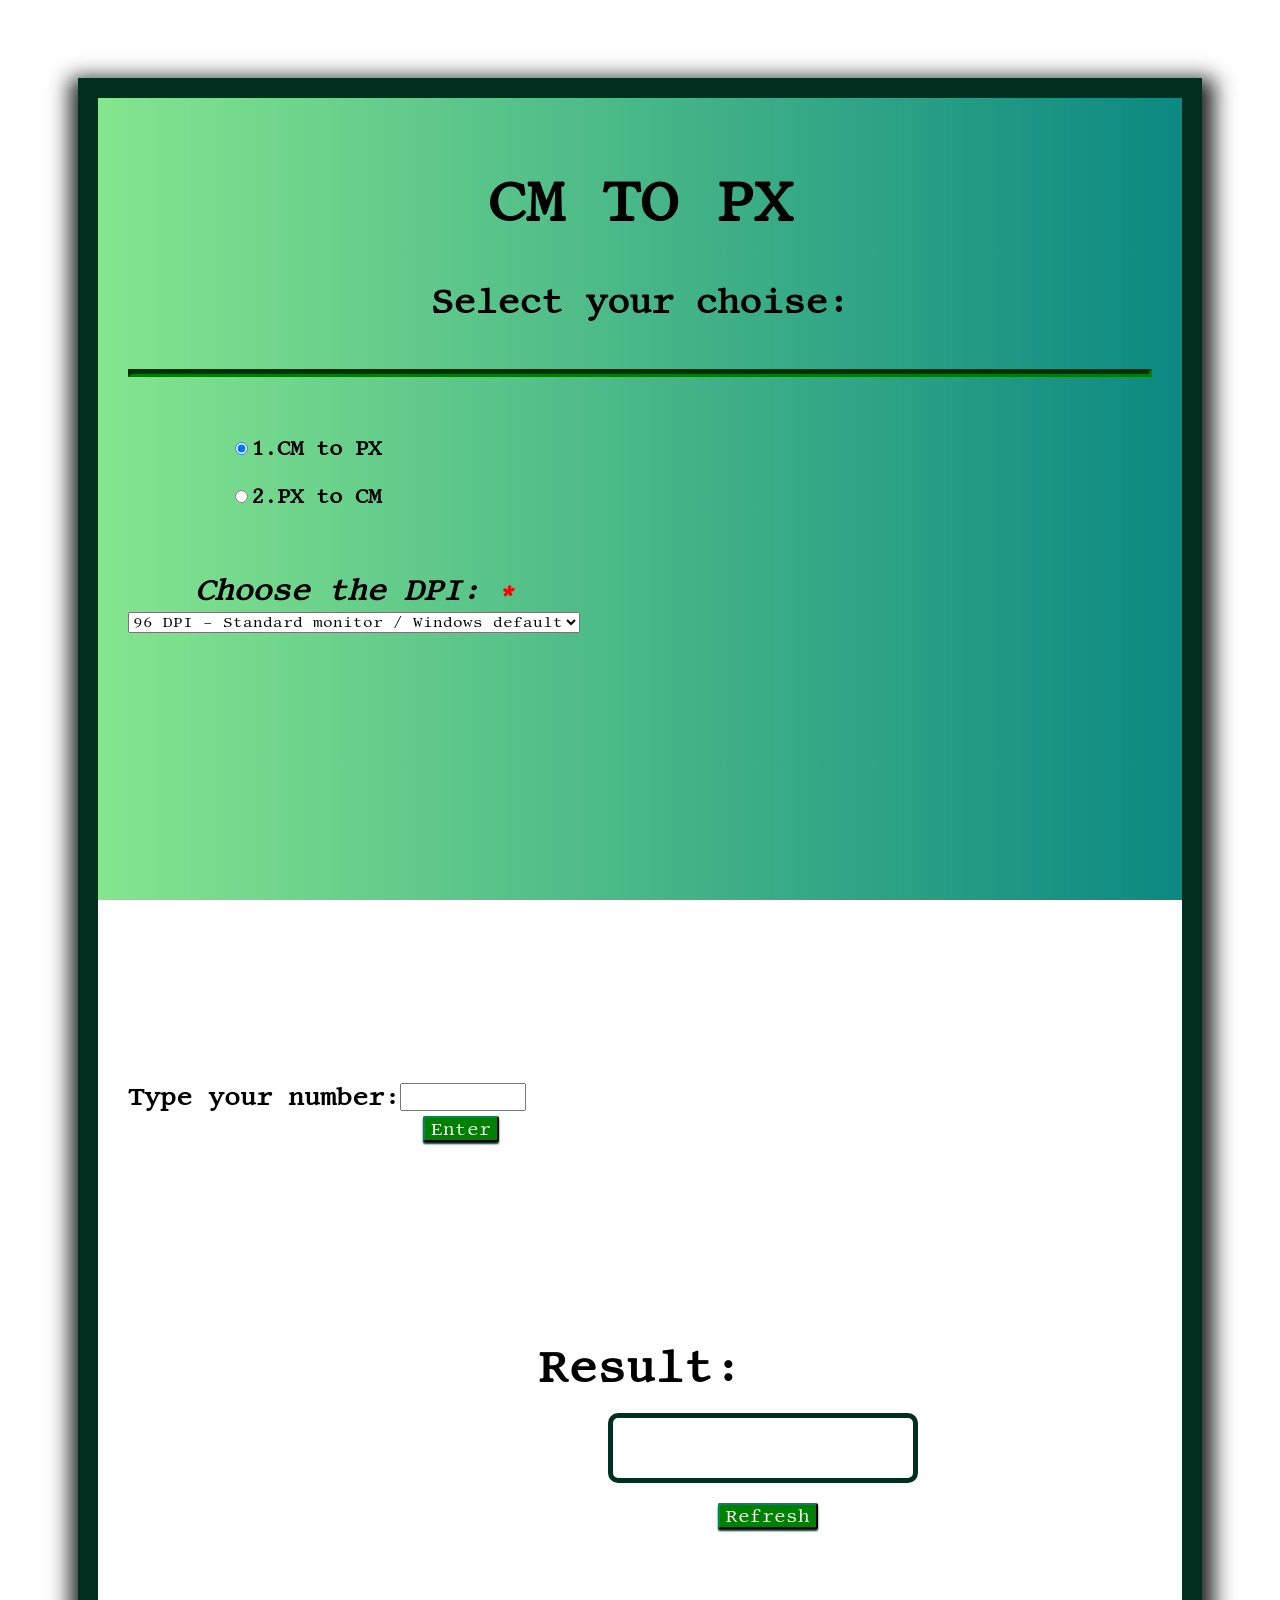
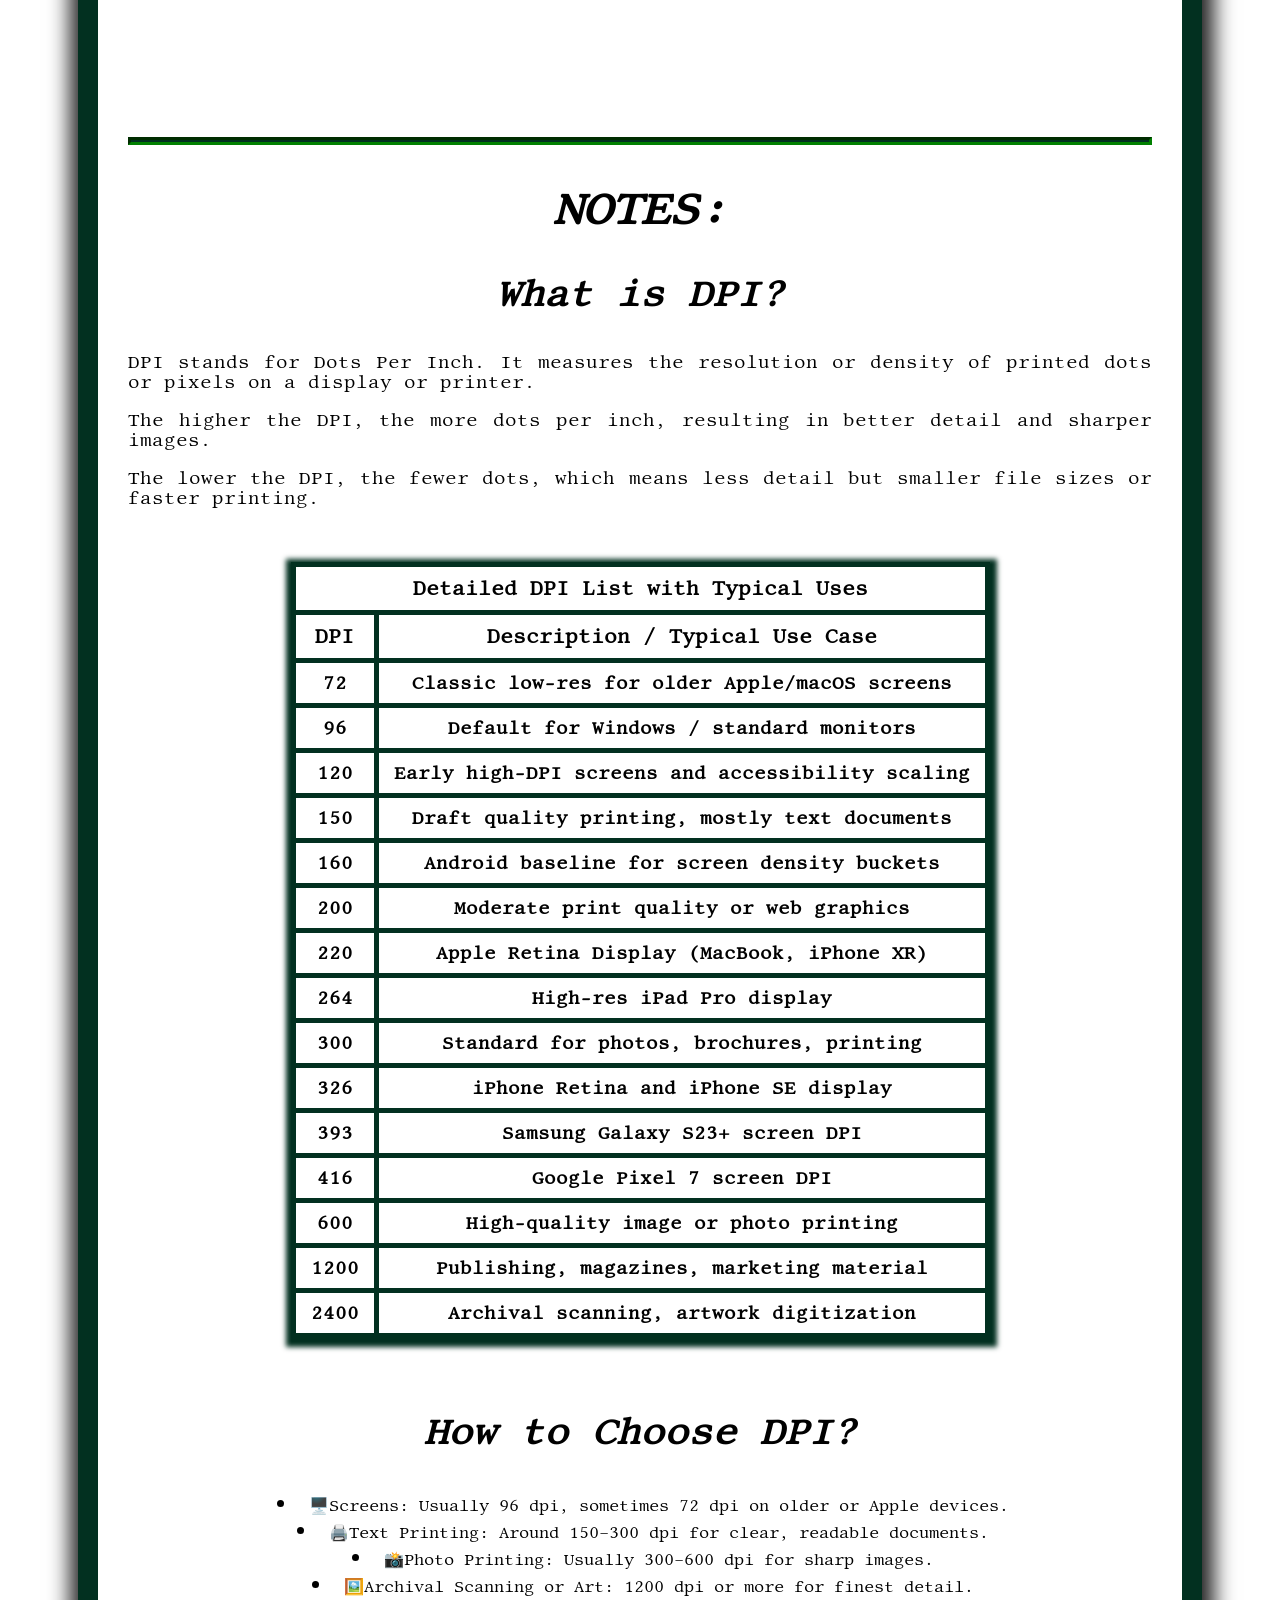
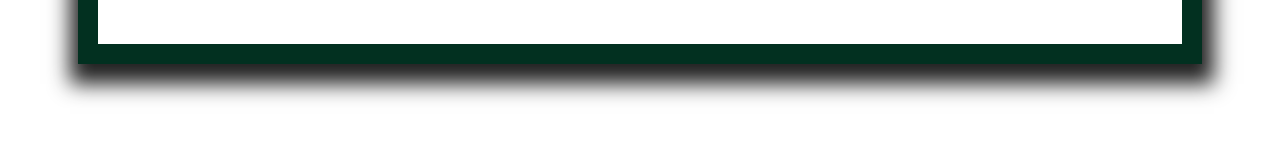
==== index.html @ db147d81 "Update and rename cm to px_flex.html to index.html" ====
<!DOCTYPE html PUBLIC "-//W3C//DTD XHTML 1.0 Strict//EN"
	"http://www.w3.org/TR/xhtml1/DTD/xhtml1-strict.dtd">
<html xmlns="http://www.w3.org/1999/xhtml" xml:lang="en" lang="en">

<head>
	<meta name="viewport" content="width=device-width, initial-scale=1.0"> 
	<!--link for pyscript library-->
	<link rel="stylesheet" href="https://pyscript.net/releases/2025.7.3/core.css" />
    <script type="module" src="https://pyscript.net/releases/2025.7.3/core.js"></script>
    
    <!--link for CSS file-->
    <link rel="stylesheet" href="cm to px_flex.css">
    
    <!--link font-->
    <link href="https://fonts.googleapis.com/css2?family=Libertinus+Mono&display=swap" rel="stylesheet">
    
	<title>PX TO CM</title>
	<meta http-equiv="content-type" content="text/html;charset=utf-8" />
	<meta name="generator" content="Geany 1.38" />
</head>

<body>
	<div id="page">
<h1>CM TO PX</h1>
<h4>Select your choise:</h4>	
<hr>
<form>
<div class="row-flex">
<div class="ty">
	<label for="myinput1">
<input id="myinput1" type="radio" name="type" value="1" checked />1.CM to PX</label>
<br>
	<label for="myinput2">
<input id="myinput2" type="radio" name="type" value="2" />2.PX to CM</label>
</div>
	
<div class="dpi-flex">
<p id="dpi">Choose the DPI:
<a id="link" href="#dpi*">*</a>
</p>	
	
<select id="DPI">
  <option value="96">96 DPI – Standard monitor / Windows default</option>
  <option value="72">72 DPI – macOS logical DPI (legacy)</option>
  <option value="120">120 DPI – Entry-level high-DPI display</option>
  <option value="150">150 DPI – Draft quality printing (text)</option>
  <option value="160">160 DPI – Android baseline DPI</option>
  <option value="200">200 DPI – Medium quality print / digital</option>
  <option value="220">220 DPI – Apple Retina (MacBook, iPhone XR)</option>
  <option value="264">264 DPI – iPad Pro</option>
  <option value="300">300 DPI – Standard photo/document print</option>
  <option value="326">326 DPI – iPhone Retina / iPhone SE</option>
  <option value="393">393 DPI – Samsung Galaxy S23+</option>
  <option value="416">416 DPI – Google Pixel 7</option>
  <option value="600">600 DPI – High-quality printing</option>
  <option value="1200">1200 DPI – Magazine / publishing</option>
  <option value="2400">2400 DPI – Archival, art scans</option>
</select>
</div>
</div>

<p id="textnum">Type your number:<input id="num" type="number" min="0.0" max="1000000.0" step="0.01" /></p>

<div class="wrap">
<button id="enter" type="button" py-click="enter">Enter</button>
<h4 id="textr">Result:</h4>
<div id="box">
	<p><output id="result"></output></p>
</div>
<button id="clear" type="button" py-click="clear">Refresh</button>
</div>
</form>

<hr>

<a name="dpi*"></a>
<h2>NOTES:</h2>
<h3>What is DPI?</h3>
<p id="info">DPI stands for Dots Per Inch.
It measures the resolution or density of printed dots or pixels on a display or printer.</p>
<p id="info">The higher the DPI, the more dots per inch, resulting in better detail and sharper images.</p>
<p id="info">The lower the DPI, the fewer dots, which means less detail but smaller file sizes or faster printing.</p>
<br><br>
<table>
<tr>
<th colspan="2">Detailed DPI List with Typical Uses</th>
</tr>
<tr>
	<th>DPI</th>
	<th>Description / Typical Use Case</th>
</tr>
<tr><td>72</td><td>Classic low-res for older Apple/macOS screens</td></tr>
  <tr><td>96</td><td>Default for Windows / standard monitors</td></tr>
  <tr><td>120</td><td>Early high-DPI screens and accessibility scaling</td></tr>
  <tr><td>150</td><td>Draft quality printing, mostly text documents</td></tr>
  <tr><td>160</td><td>Android baseline for screen density buckets</td></tr>
  <tr><td>200</td><td>Moderate print quality or web graphics</td></tr>
  <tr><td>220</td><td>Apple Retina Display (MacBook, iPhone XR)</td></tr>
  <tr><td>264</td><td>High-res iPad Pro display</td></tr>
  <tr><td>300</td><td>Standard for photos, brochures, printing</td></tr>
  <tr><td>326</td><td>iPhone Retina and iPhone SE display</td></tr>
  <tr><td>393</td><td>Samsung Galaxy S23+ screen DPI</td></tr>
  <tr><td>416</td><td>Google Pixel 7 screen DPI</td></tr>
  <tr><td>600</td><td>High-quality image or photo printing</td></tr>
  <tr><td>1200</td><td>Publishing, magazines, marketing material</td></tr>
  <tr><td>2400</td><td>Archival scanning, artwork digitization</td></tr>
</table>
<br><br>
<h3>How to Choose DPI?</h3>
<ul type="disc">
<li id="i1">Screens: Usually 96 dpi, sometimes 72 dpi on older or Apple devices.</li>
<li id="i2">Text Printing: Around 150–300 dpi for clear, readable documents.</li>
<li id="i3">Photo Printing: Usually 300–600 dpi for sharp images.</li>
<li id="i4">Archival Scanning or Art: 1200 dpi or more for finest detail.</li>
</ul>

<py-script src="cm to px(final).py"></py-script>
</div>

</body>
</html>
---- cm to px_flex.css ----
#page{
background:linear-gradient(to left,#008080,#90EE90);
background-repeat:no-repeat;
background-attachment:fixed;
padding:30px;
border-color:#023020;
border-style:solid;
border-width:20px;
box-shadow:2px 10px 20px 10px #222222;
}
body{
background:linear-gradient(#B7FFBC);
background-repeat:no-repeat;
background-attachment:fixed;
padding:70px;
}
hr{
border-color:green;
border-width:3px;
height: 2px;
background-color:#023020;
}
h1{
text-align:center;
font-family:"Libertinus Mono","Arial",sans-serif;
font-size:59px;
}
h4{
text-align:center;
font-family:"Libertinus Mono","Arial",sans-serif;
font-size:35px;
}
h2{
text-align:center;
font-family:"Libertinus Mono","Arial",sans-serif;
font-size:46px;
font-style:italic;
}
h3{
text-align:center;
font-family:"Libertinus Mono","Arial",sans-serif;
font-size:37px;
font-style:italic;
}
.row-flex {
  display: flex;
  flex-direction:row;
  flex-wrap:wrap;
}



.ty{
font-family:"Libertinus Mono","Arial",sans-serif;
font-size:21px;
font-weight:bolder;
display:flex;
flex-direction:column;
margin-left:10%;
margin-top:5%;
margin-right:500px;
}
.dpi-flex{
display:flex;
flex-direction:column;
justify-content:center;
}
#dpi{
font-family:"Libertinus Mono","Arial",sans-serif;
font-size:30px;
text-align:center;
font-weight:bolder;
font-style:italic;
margin-top:65px;
margin-bottom:0px;
}
#DPI{
font-family:"Libertinus Mono","Arial",sans-serif;
font-size:15px;
font-weight:lighter;
margin-top:5px;
}
#num{
font-family:"Libertinus Mono","Arial",sans-serif;
font-size:15px;
}
#textnum{
font-family:"Libertinus Mono","Arial",sans-serif;
font-size:25px;
font-weight:bold;
display:flex;
margin-top:450px;
}
#textr{
font-size:45px;
display:flex;
justify-content:center;
margin-top:200px;
}

button{
font-family:"Libertinus Mono","Arial",sans-serif;
font-size:18px;
color:white;
background-color:#008000;
border-width:2px;
border-color:#023020;
border-radius:2px;
box-shadow:0px 2px 2px #023020;
}

.wrap{
  display: flex;
  flex-direction: column;
  position: relative;
  }
  
#box{
text-align:center;
font-family:"Libertinus Mono","Arial",sans-serif;
font-size:16px;
font-weight:bolder;
color:#023020;
border-width:5px;
border-color:#023020;
border-style:solid;
border-radius:10px;
background-color:white;
width:300px;
height:60px;
align-self: flex-start;
  margin-left: 480px;
  margin-top: -40px;
}
#enter{
 align-self: flex-start;
  margin-left: 295px;
  margin-top: -20px;
}

#clear{
 align-self: flex-start;
  margin-left: 590px;
  margin-top: 20px;
  margin-bottom: 200px;
}

#info{
text-align:justify;
font-family:"Libertinus Mono","Arial",sans-serif;
font-size:18px;
}

table {
background:white;
font-family: "Libertinus Mono", "Arial", sans-serif;
font-weight:bold;
font-size:18px;
text-align: center;
border: 5px solid #023020;
box-shadow:1px 3px 5px 6px #023020;
margin:0 auto;
border-collapse:collapse;
}

th {
font-weight:bolder;
font-size: 20px;
border: 5px solid #023020;
padding: 10px 15px;
}

tr {
border: 5px solid #5F9EA0;
}

td {
  border: 5px solid #023020;
  padding: 10px 15px;
}
ul{
list-style-position: inside; /* bullets are inside the content box */
padding-left:5px;
text-align:center;
font-family:"Libertinus Mono","Arial",sans-serif;
font-size:16px;
}
ul li::marker {
font-size: 24px;  /* Increase bullet size */
}
#i1::before{
content:"🖥️";}
#i2::before{
content:"🖨️";}
#i3::before{
content:"📸";}
#i4::before{
content:"🖼️";}

button:hover{
background-color:#FAA0A0;
color:#C41E3A;
box-shadow:0px 2px 2px #C41E3A;
border-color:red;
}
  
#link{
  display:inline-block;
  font-size:24px;
  color:red;
  text-decoration:none;
   line-height: 1;
}

#link:visited{
color:tomato;
}
#link:hover{
color:green;
}
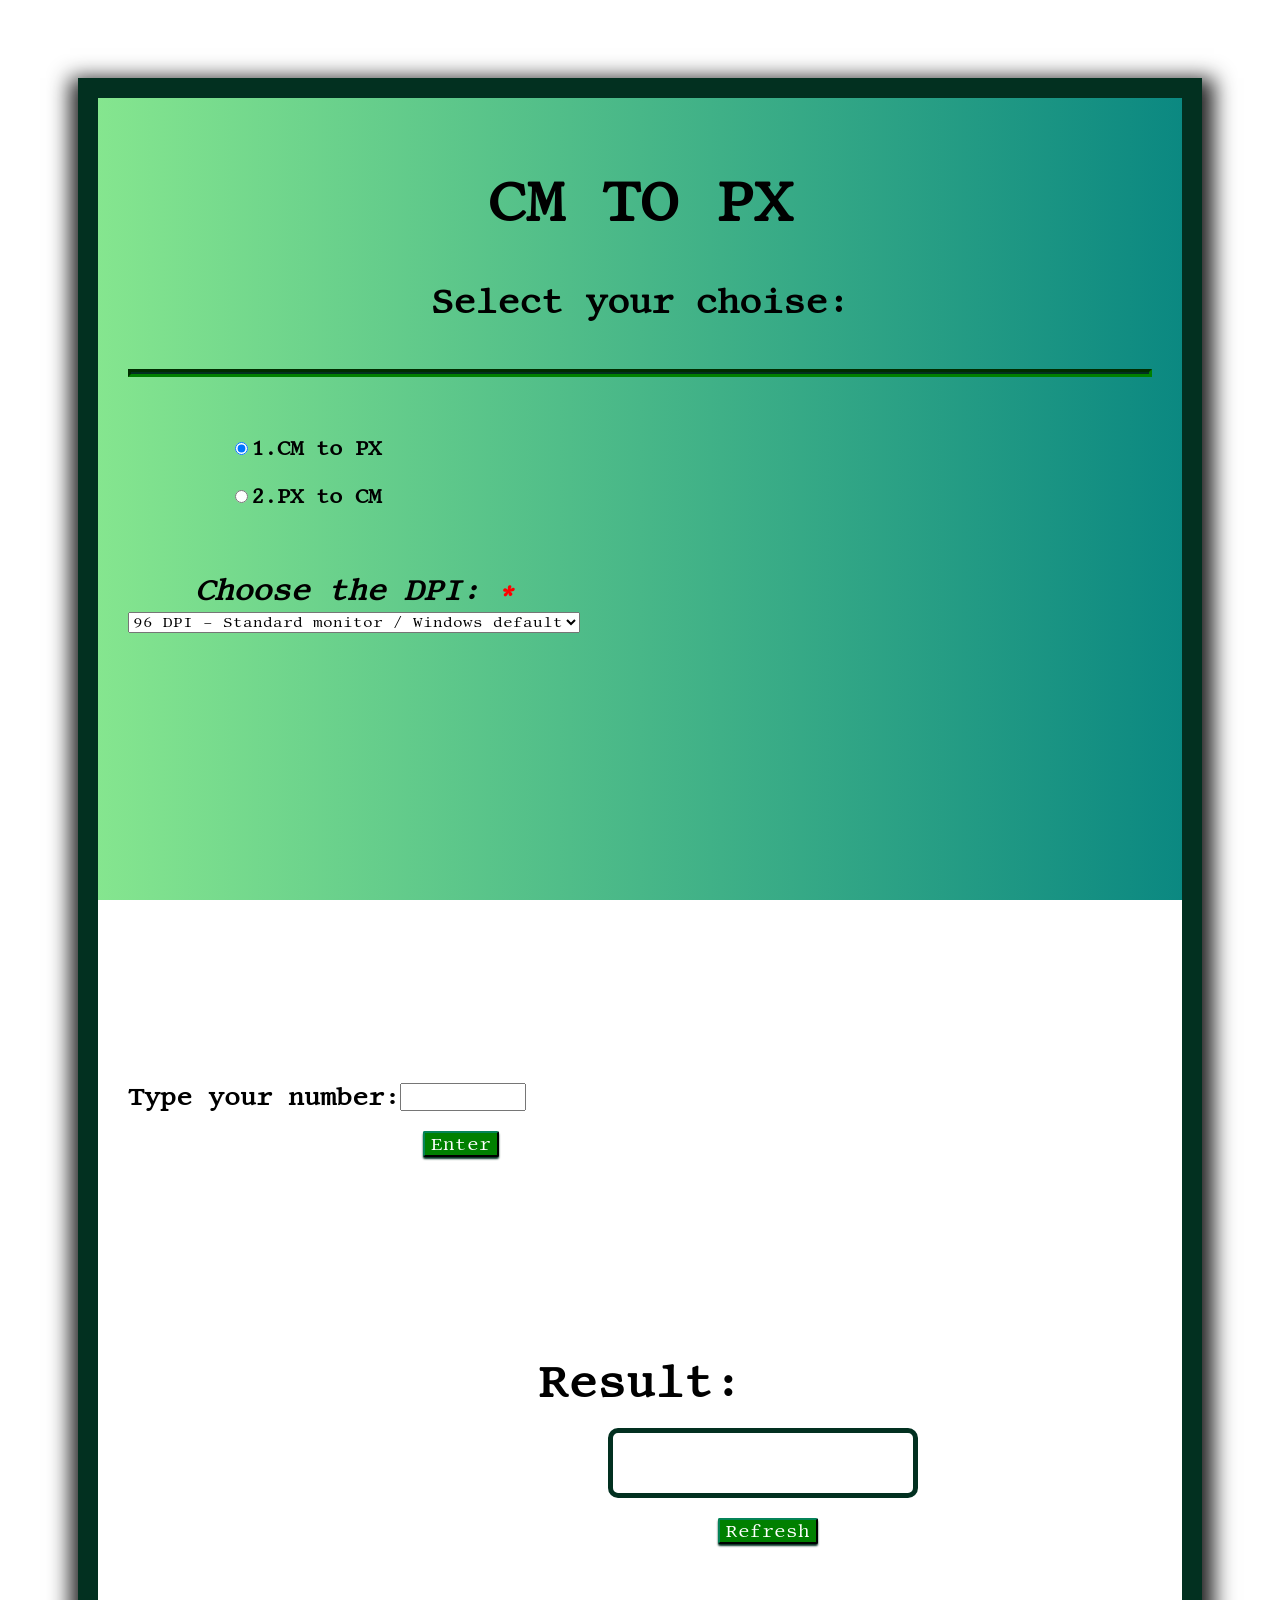
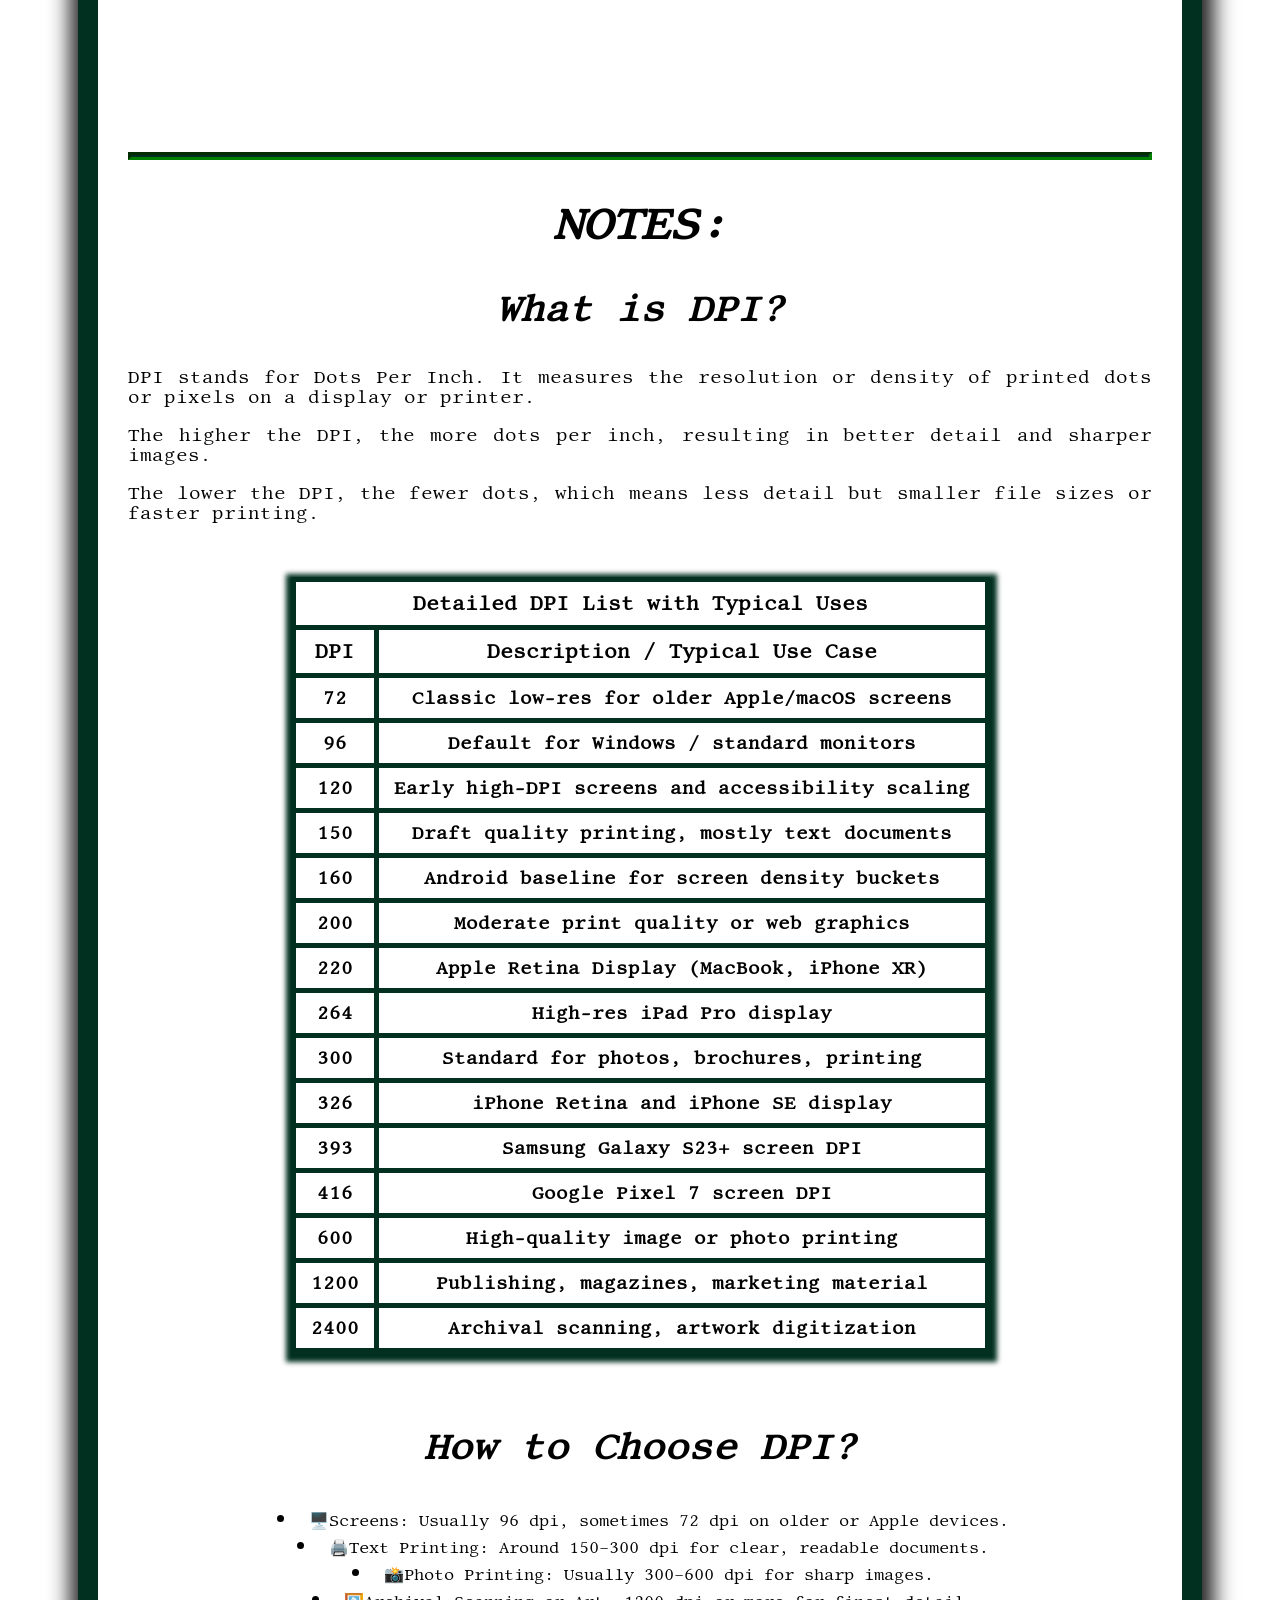
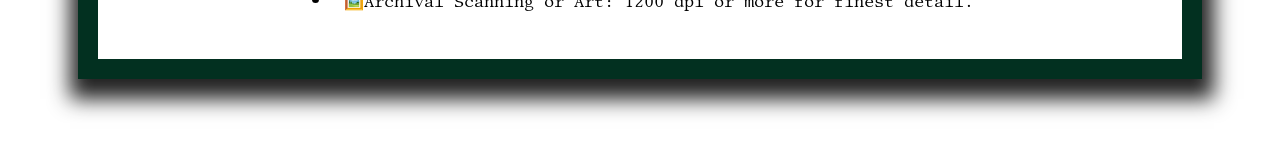
==== commit e39373bd: "Update index.html" ====
--- a/index.html
+++ b/index.html
@@ -61,14 +61,13 @@
 
 <p id="textnum">Type your number:<input id="num" type="number" min="0.0" max="1000000.0" step="0.01" /></p>
 
-<div class="wrap">
-<button id="enter" type="button" py-click="enter">Enter</button>
-<h4 id="textr">Result:</h4>
-<div id="box">
-	<p><output id="result"></output></p>
-</div>
-<button id="clear" type="button" py-click="clear">Refresh</button>
-</div>
+ <div class="main-section">
+    <button id="enter" type="button" py-click="enter">Enter</button>
+    <h4 id="textr">Result:</h4>
+    <div id="box"><output id="result"></output></div>
+    <button id="clear" type="button" py-click="clear">Refresh</button>
+ </div>
+
 </form>
 
 <hr>
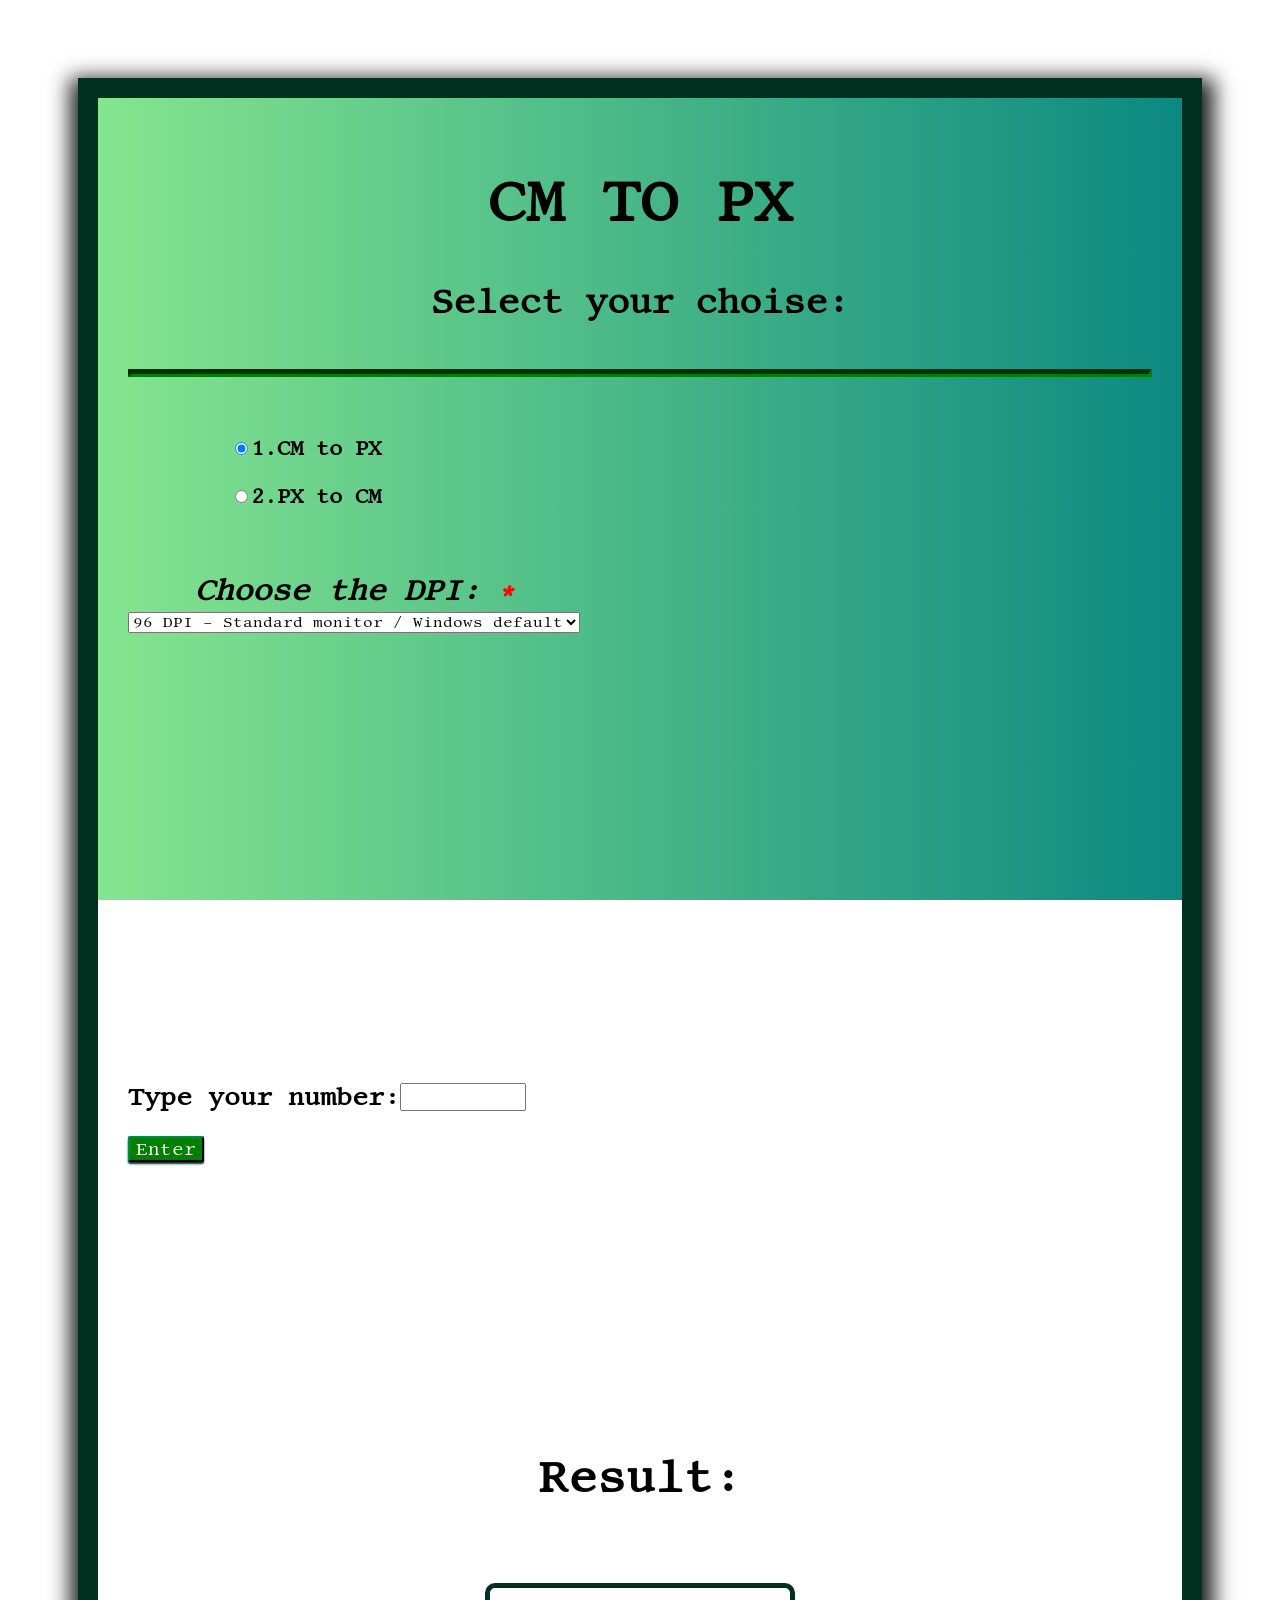
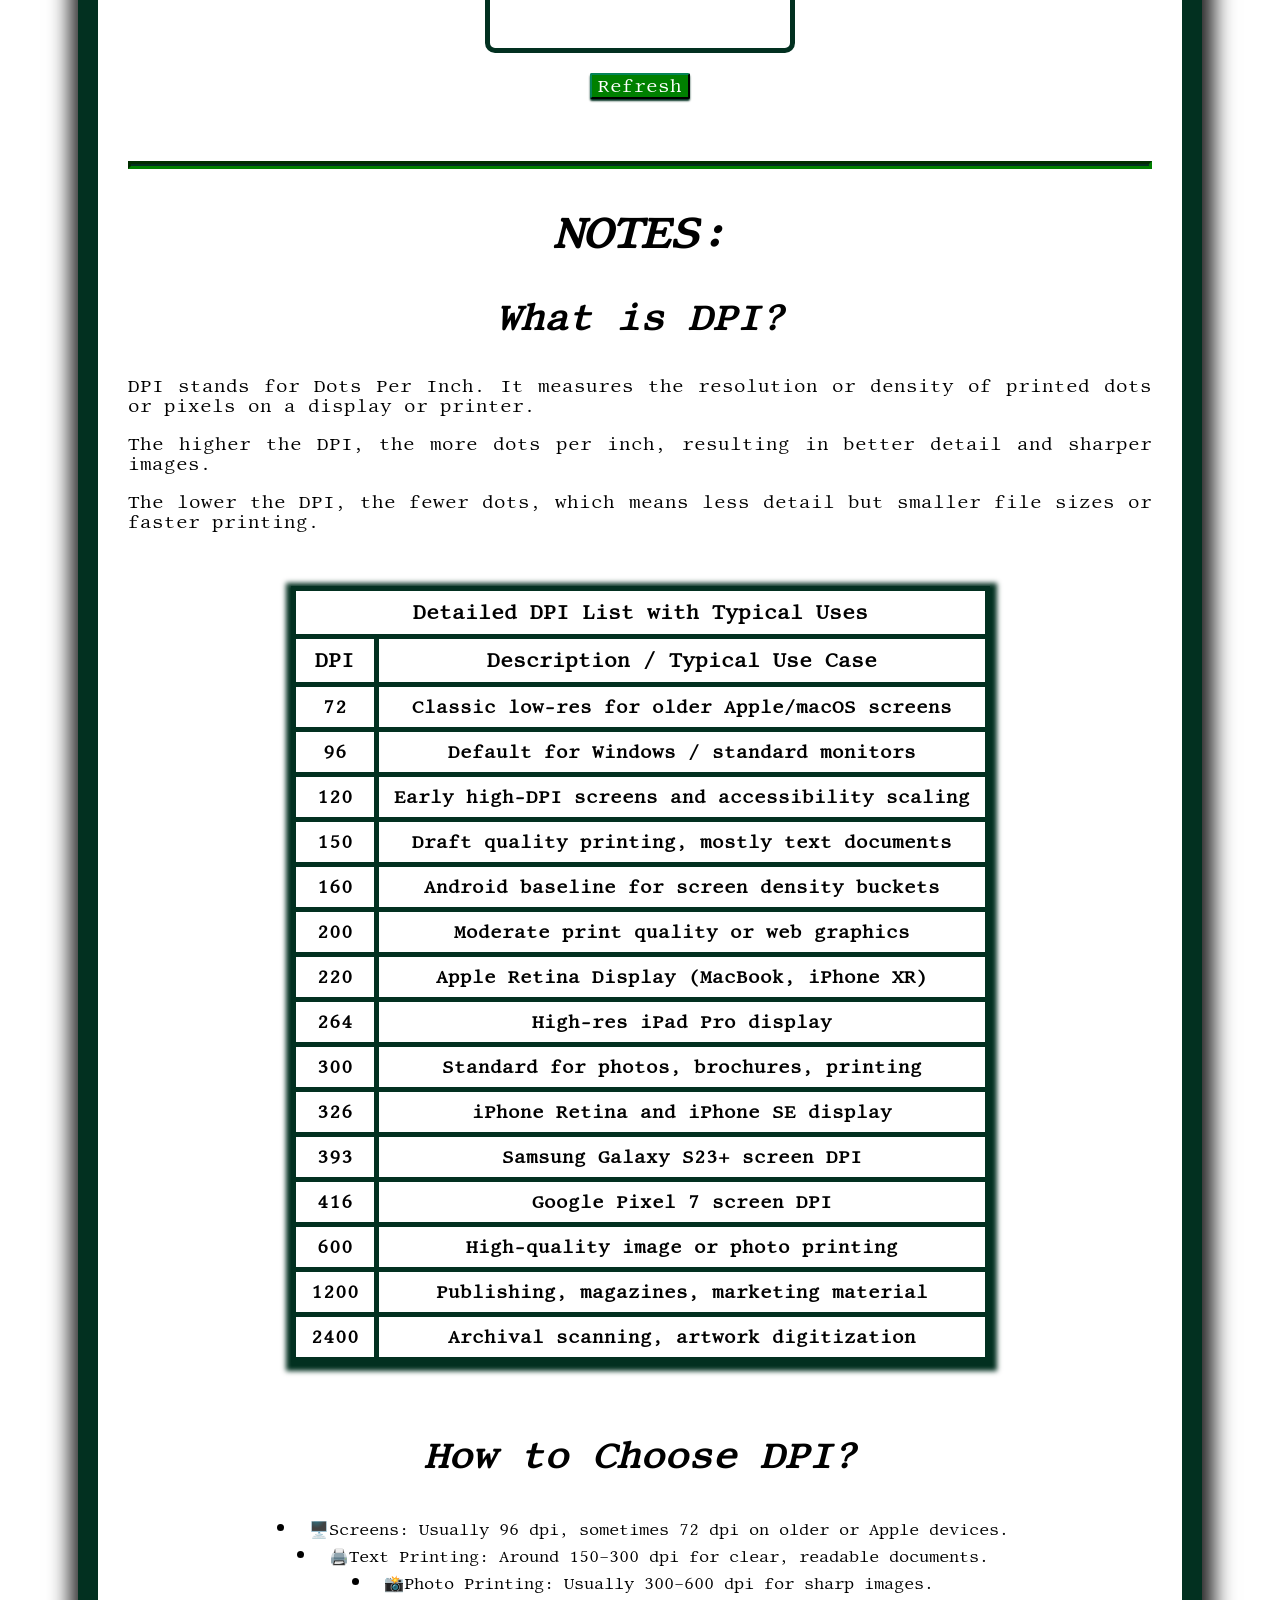
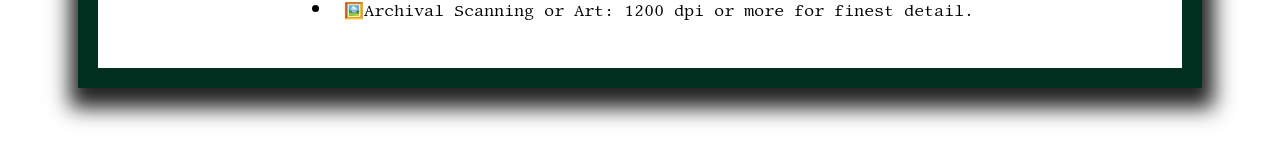
==== commit 4963819e: "Update index.html" ====
--- a/index.html
+++ b/index.html
@@ -33,7 +33,7 @@
 	<label for="myinput2">
 <input id="myinput2" type="radio" name="type" value="2" />2.PX to CM</label>
 </div>
-	
+
 <div class="dpi-flex">
 <p id="dpi">Choose the DPI:
 <a id="link" href="#dpi*">*</a>
@@ -59,17 +59,21 @@
 </div>
 </div>
 
-<p id="textnum">Type your number:<input id="num" type="number" min="0.0" max="1000000.0" step="0.01" /></p>
+<p id="textnum">
+    Type your number:
+    <input id="num" type="number" min="0.0" max="1000000.0" step="0.01" />
+</p>
 
- <div class="main-section">
-    <button id="enter" type="button" py-click="enter">Enter</button>
+<button id="enter" type="button" py-click="enter" class="enter-btn" >Enter</button>
+
+<div class="main-section">
     <h4 id="textr">Result:</h4>
     <div id="box"><output id="result"></output></div>
     <button id="clear" type="button" py-click="clear">Refresh</button>
- </div>
+</div>
+</form>	
 
-</form>
-
+<br><br><br>
 <hr>
 
 <a name="dpi*"></a>
@@ -118,3 +122,4 @@
 
 </body>
 </html>
+
--- a/cm to px_flex.css
+++ b/cm to px_flex.css
@@ -109,41 +109,29 @@
 box-shadow:0px 2px 2px #023020;
 }
 
-.wrap{
+.main-section {
   display: flex;
   flex-direction: column;
-  position: relative;
-  }
+  align-items: center;
+  gap: 20px;
+  margin-top: 10vh;
+ }
+ #box {
+  width: 300px;
+  height: 60px;
+  display: flex;
+  justify-content: center;
+  align-items: center;
+  background: white;
+  border: 5px solid #023020;
+  border-radius: 10px;
+  font-weight: bold;
+ }
   
-#box{
-text-align:center;
-font-family:"Libertinus Mono","Arial",sans-serif;
-font-size:16px;
-font-weight:bolder;
-color:#023020;
-border-width:5px;
-border-color:#023020;
-border-style:solid;
-border-radius:10px;
-background-color:white;
-width:300px;
-height:60px;
-align-self: flex-start;
-  margin-left: 480px;
-  margin-top: -40px;
-}
-#enter{
- align-self: flex-start;
-  margin-left: 295px;
-  margin-top: -20px;
-}
-
-#clear{
- align-self: flex-start;
-  margin-left: 590px;
-  margin-top: 20px;
-  margin-bottom: 200px;
-}
+#enter, #clear {
+    margin-left: 0;
+    margin-top: 0;
+  }
 
 #info{
 text-align:justify;
@@ -218,3 +206,76 @@
 #link:hover{
 color:green;
 }
+
+ @media (max-width: 600px) {
+  body {
+    padding: 20px;
+  }
+  #page {
+    padding: 15px;
+    border-width: 8px;
+  }
+  h1 { font-size: 32px; }
+  h4, h2, h3 { font-size: 20px; }
+  #textnum {
+    flex-direction: column;
+    align-items: center;
+  }
+  #num {
+    width: 80%;
+    margin-top: 10px
+  	}
+  	convert-buttons {
+      flex-direction: row; /* side-by-side */
+      justify-content: center;
+      gap: 10px;
+	}
+}  
+@media (max-width: 600px) {
+  body {
+    padding: 20px;
+  }
+
+  #page {
+    padding: 15px;
+    border-width: 8px;
+  }
+
+  h1 { font-size: 32px; }
+  h4, h2, h3 { font-size: 20px; }
+
+  /* Stack number input and label */
+  #textnum {
+    flex-direction: column;
+    align-items: center;
+    margin-top: 20px;
+  }
+
+  #num {
+    width: 80%;
+    margin-top: 10px;
+  }
+
+  /* Stack buttons vertically instead of using margins */
+  .main-section {
+    flex-direction: column;
+    align-items: center;
+    gap: 10px;
+    margin-top: 20px;
+  }
+
+  #enter, #clear {
+    margin-left: 0;
+    margin-top: 0;
+  }
+
+  /* DPI selector floats on mobile too */
+  .fix-dpi {
+    top: 10%;
+    right: 5%;
+    transform: none;  /* simpler on small screens */
+    padding: 8px;
+    font-size: 14px;
+  }
+}
+
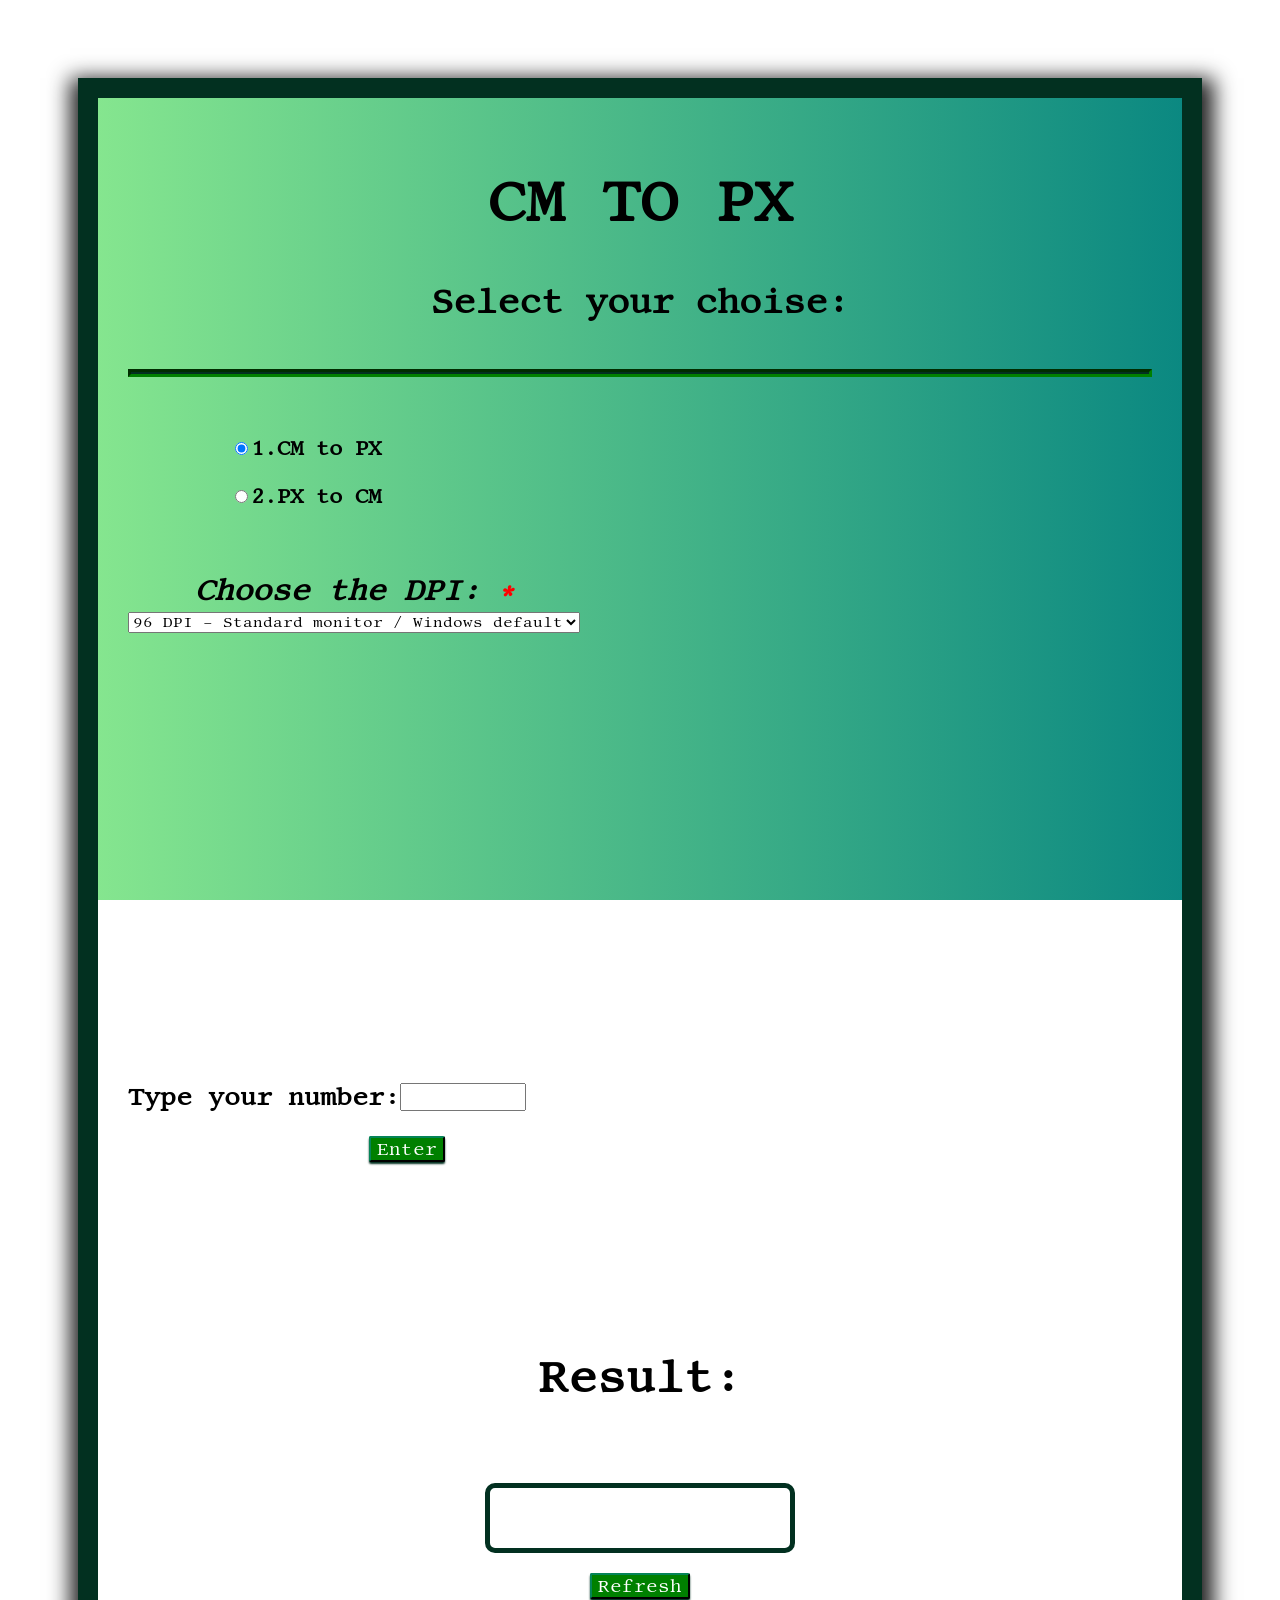
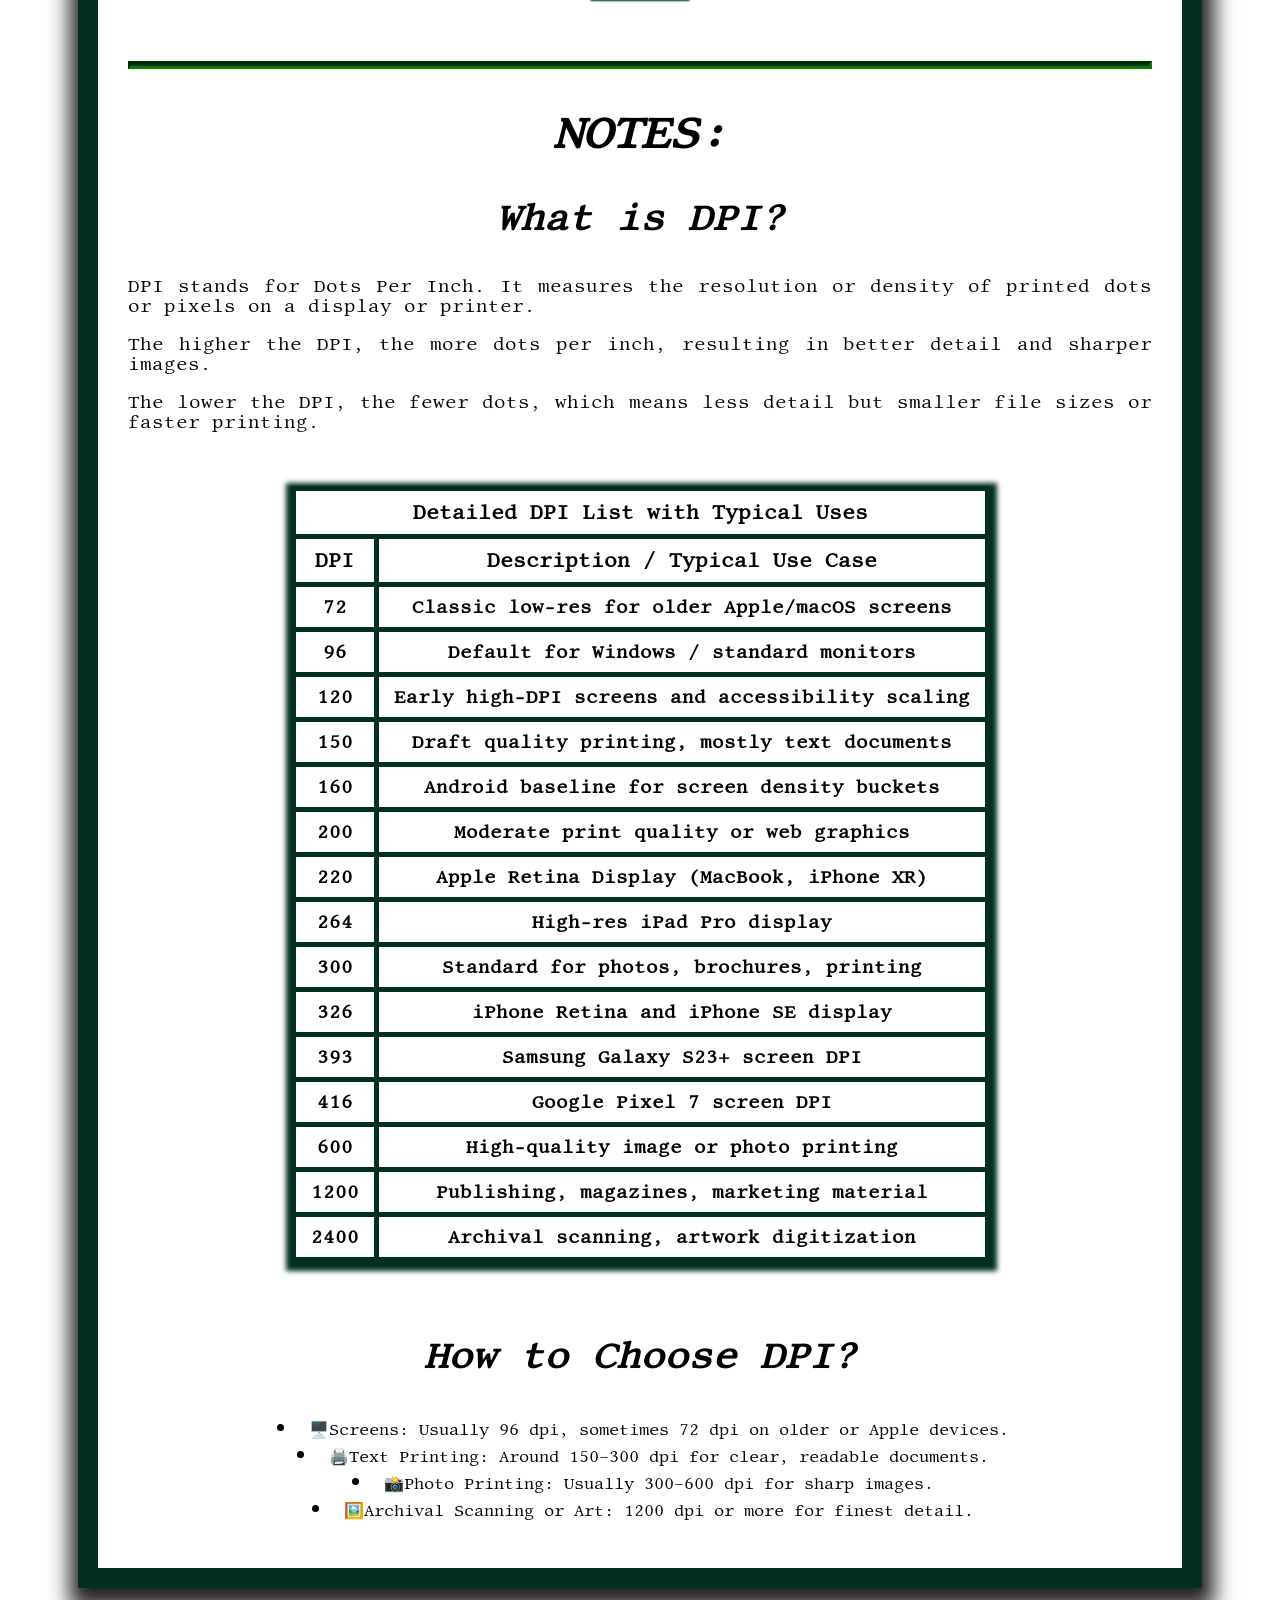
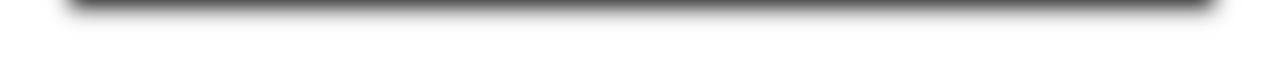
==== commit 11cecc0a: "Update index.html" ====
--- a/index.html
+++ b/index.html
@@ -4,6 +4,9 @@
 
 <head>
 	<meta name="viewport" content="width=device-width, initial-scale=1.0"> 
+	 <!-- Cross-Origin Isolation for PyScript / Pyodide -->
+    <meta http-equiv="Cross-Origin-Opener-Policy" content="same-origin">
+    <meta http-equiv="Cross-Origin-Embedder-Policy" content="require-corp">
 	<!--link for pyscript library-->
 	<link rel="stylesheet" href="https://pyscript.net/releases/2025.7.3/core.css" />
     <script type="module" src="https://pyscript.net/releases/2025.7.3/core.js"></script>
--- a/cm to px_flex.css
+++ b/cm to px_flex.css
@@ -95,7 +95,7 @@
 font-size:45px;
 display:flex;
 justify-content:center;
-margin-top:200px;
+margin-top:100px;
 }
 
 button{
@@ -127,12 +127,12 @@
   border-radius: 10px;
   font-weight: bold;
  }
+  #enter{
+   display: block;
+    margin-top: 10px;
+    margin-left: 23.5%; /* aligns under the input (same alignment as the label) */
+  }
   
-#enter, #clear {
-    margin-left: 0;
-    margin-top: 0;
-  }
-
 #info{
 text-align:justify;
 font-family:"Libertinus Mono","Arial",sans-serif;
@@ -277,5 +277,40 @@
     padding: 8px;
     font-size: 14px;
   }
-}
-
+  @media (max-width: 600px) {
+  #dpi {
+    font-size: 18px;   /* smaller for mobile */
+  }
+
+  #DPI {
+    font-size: 14px;
+    padding: 5px;
+    width: 90%;        /* fits nicely on small screen */
+  }
+}
+@media (max-width: 600px) {
+  .ty {
+    flex-direction: row;
+    justify-content: center;
+    gap: 20px;
+    margin: 0;             /* remove big left margin */
+  }
+
+  .ty label {
+    font-size: 18px;       /* smaller text for mobile */
+  }
+}
+
+@media (max-width: 600px) {
+  #dpi {
+    font-size: 18px;   /* smaller for mobile */
+  }
+
+  #DPI {
+    font-size: 14px;
+    padding: 5px;
+    width: 90%;        /* fits nicely on small screen */
+  }
+}
+}
+
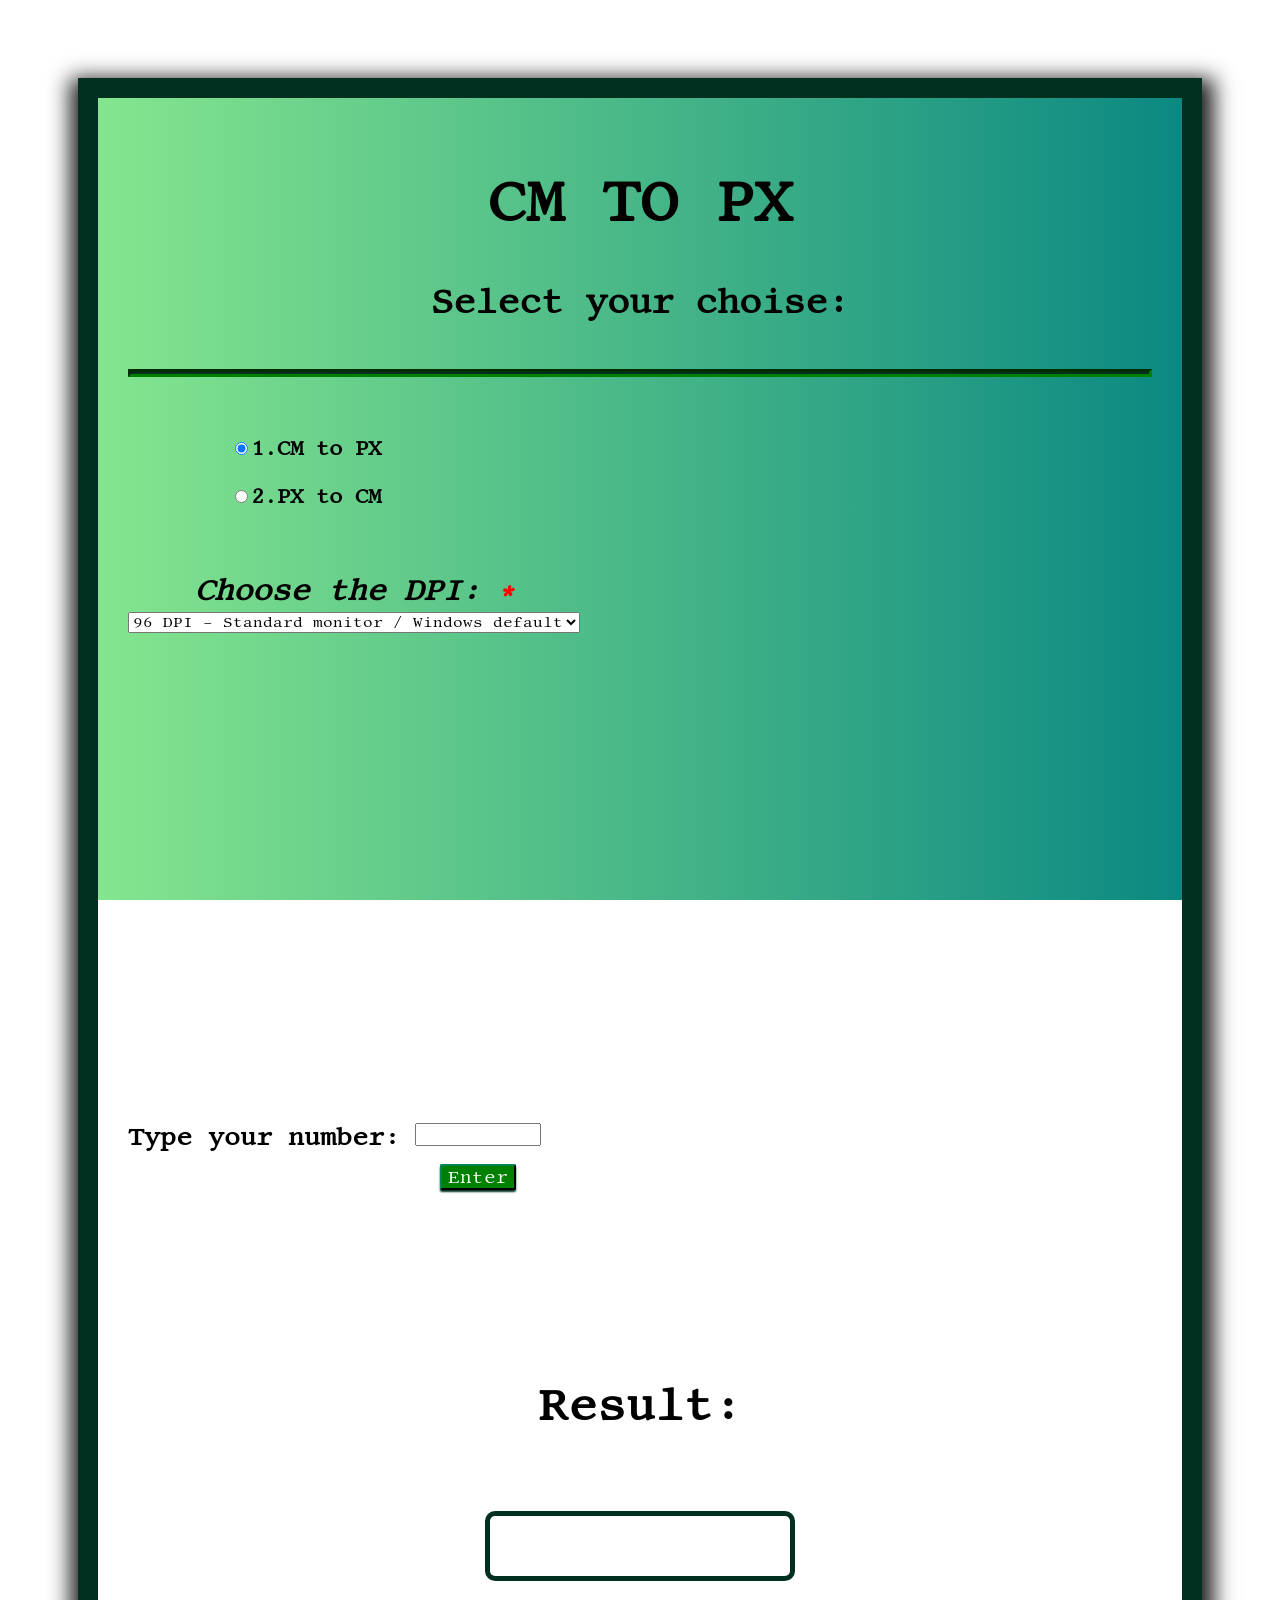
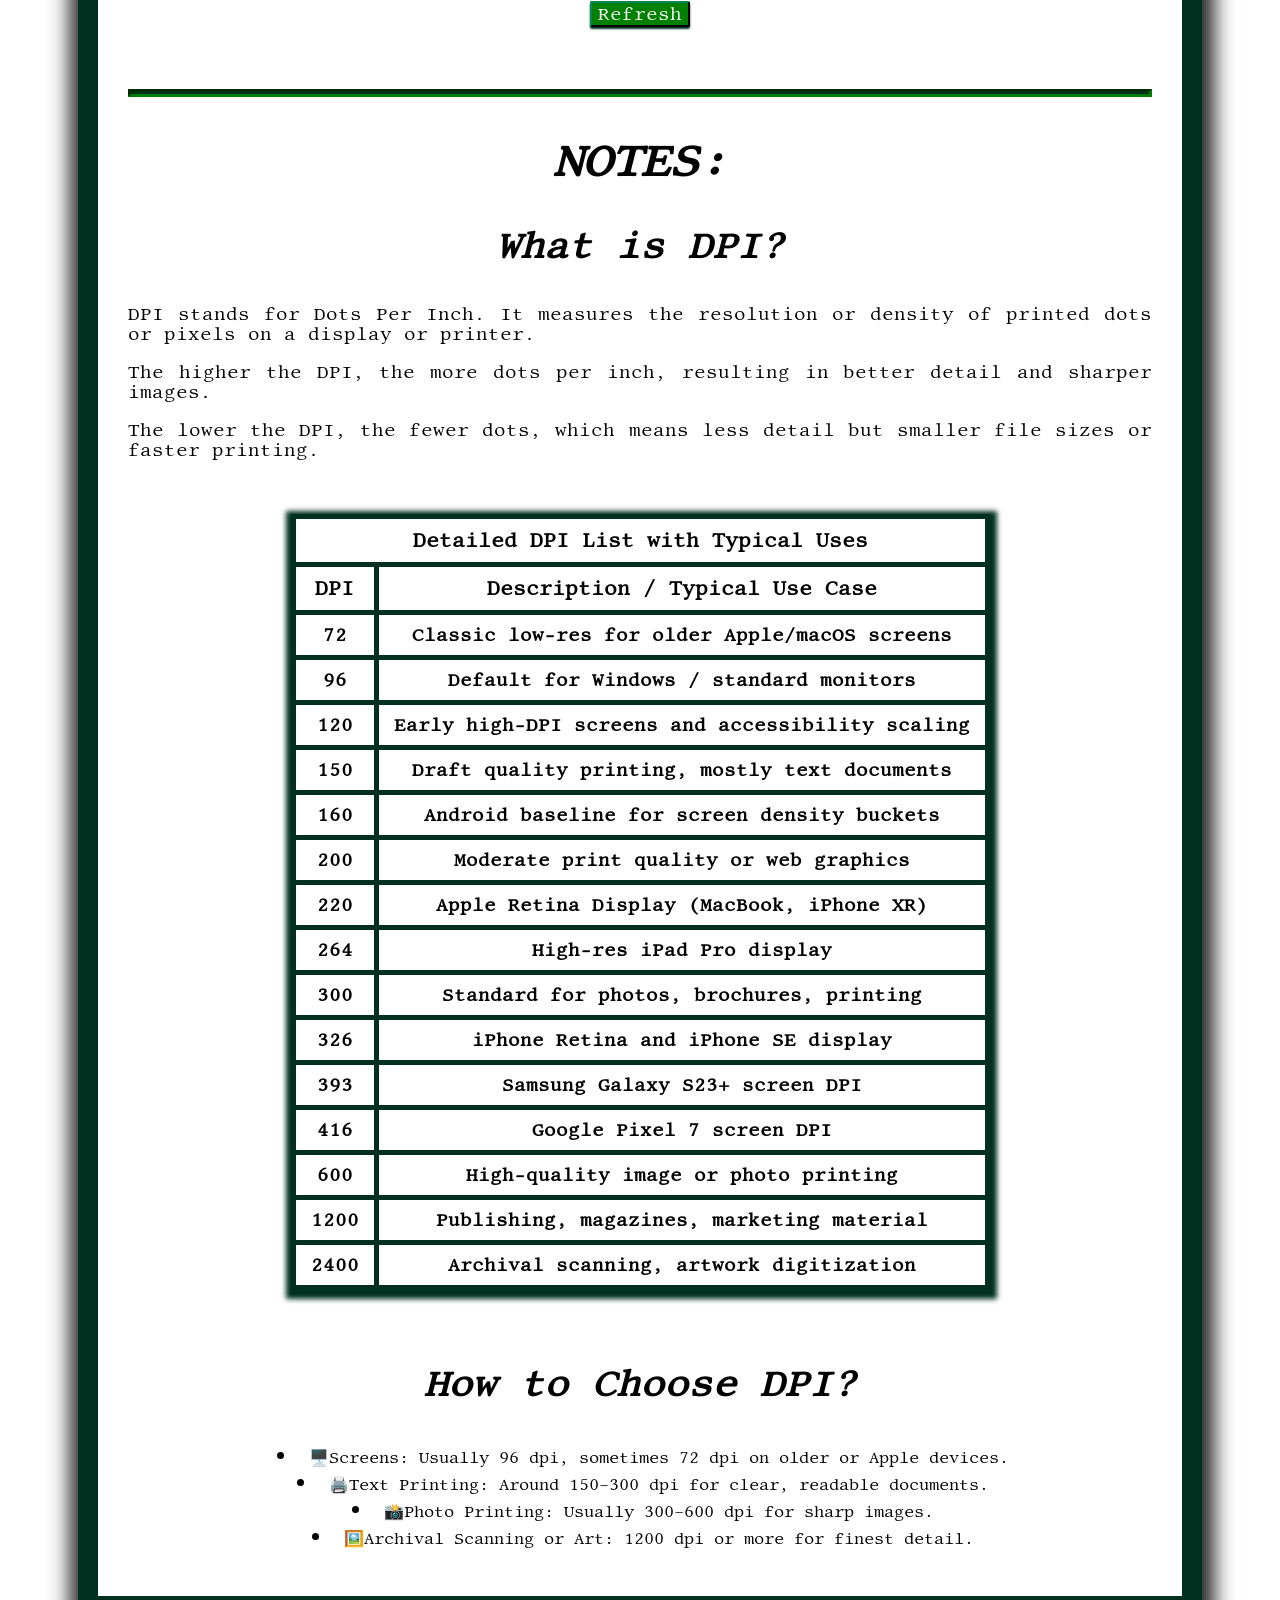
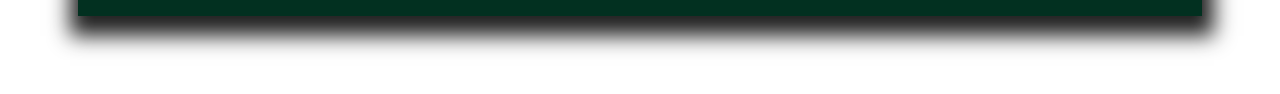
==== commit 7a3ade04: "Update index.html" ====
--- a/index.html
+++ b/index.html
@@ -27,7 +27,7 @@
 <h1>CM TO PX</h1>
 <h4>Select your choise:</h4>	
 <hr>
-<form>
+
 <div class="row-flex">
 <div class="ty">
 	<label for="myinput1">
@@ -62,19 +62,24 @@
 </div>
 </div>
 
-<p id="textnum">
-    Type your number:
-    <input id="num" type="number" min="0.0" max="1000000.0" step="0.01" />
-</p>
+<div class="input-area">
+  <label id="textnum">
+    <span class="label-text">Type your number:</span>
 
-<button id="enter" type="button" py-click="enter" class="enter-btn" >Enter</button>
+    <span class="input-column">
+      <input id="num" type="number" min="0.0" max="1000000.0" step="0.01" />
+      <button id="enter" type="button" py-click="enter">Enter</button>
+    </span>
+  </label>
+</div>
+
 
 <div class="main-section">
     <h4 id="textr">Result:</h4>
     <div id="box"><output id="result"></output></div>
     <button id="clear" type="button" py-click="clear">Refresh</button>
 </div>
-</form>	
+
 
 <br><br><br>
 <hr>
@@ -125,4 +130,3 @@
 
 </body>
 </html>
-
--- a/cm to px_flex.css
+++ b/cm to px_flex.css
@@ -8,47 +8,67 @@
 border-width:20px;
 box-shadow:2px 10px 20px 10px #222222;
 }
+
 body{
 background:linear-gradient(#B7FFBC);
 background-repeat:no-repeat;
 background-attachment:fixed;
 padding:70px;
 }
+
 hr{
 border-color:green;
 border-width:3px;
 height: 2px;
 background-color:#023020;
 }
+
 h1{
 text-align:center;
 font-family:"Libertinus Mono","Arial",sans-serif;
 font-size:59px;
 }
+
 h4{
 text-align:center;
 font-family:"Libertinus Mono","Arial",sans-serif;
 font-size:35px;
 }
+
 h2{
 text-align:center;
 font-family:"Libertinus Mono","Arial",sans-serif;
 font-size:46px;
 font-style:italic;
 }
+
 h3{
 text-align:center;
 font-family:"Libertinus Mono","Arial",sans-serif;
 font-size:37px;
 font-style:italic;
 }
+
 .row-flex {
   display: flex;
   flex-direction:row;
   flex-wrap:wrap;
 }
 
-
+.input-area {
+  display: flex;
+  flex-direction: column;
+  align-items: flex-start;  /* changed from baseline */
+  gap: 10px;                /* add spacing between label, input, and button */
+  margin-top: 40px;
+}
+
+.input-column {
+  display: flex;
+  flex-direction: column;
+  align-items: flex-start;
+  gap: 8px;
+}
 
 .ty{
 font-family:"Libertinus Mono","Arial",sans-serif;
@@ -60,11 +80,13 @@
 margin-top:5%;
 margin-right:500px;
 }
+
 .dpi-flex{
 display:flex;
 flex-direction:column;
 justify-content:center;
 }
+
 #dpi{
 font-family:"Libertinus Mono","Arial",sans-serif;
 font-size:30px;
@@ -74,23 +96,29 @@
 margin-top:65px;
 margin-bottom:0px;
 }
+
 #DPI{
 font-family:"Libertinus Mono","Arial",sans-serif;
 font-size:15px;
 font-weight:lighter;
 margin-top:5px;
 }
+
 #num{
 font-family:"Libertinus Mono","Arial",sans-serif;
 font-size:15px;
 }
+
 #textnum{
-font-family:"Libertinus Mono","Arial",sans-serif;
-font-size:25px;
-font-weight:bold;
-display:flex;
-margin-top:450px;
-}
+  margin-top:450px;
+  display: flex;
+  align-items: flex-start; /* align text to top of input */
+  gap: 15px;
+  font-family: "Libertinus Mono", "Arial", sans-serif;
+  font-size: 25px;
+  font-weight: bold;
+}
+
 #textr{
 font-size:45px;
 display:flex;
@@ -116,6 +144,7 @@
   gap: 20px;
   margin-top: 10vh;
  }
+ 
  #box {
   width: 300px;
   height: 60px;
@@ -127,10 +156,11 @@
   border-radius: 10px;
   font-weight: bold;
  }
+ 
   #enter{
    display: block;
-    margin-top: 10px;
-    margin-left: 23.5%; /* aligns under the input (same alignment as the label) */
+   margin-top: 10px;
+   align-self:center;
   }
   
 #info{
@@ -166,6 +196,7 @@
   border: 5px solid #023020;
   padding: 10px 15px;
 }
+
 ul{
 list-style-position: inside; /* bullets are inside the content box */
 padding-left:5px;
@@ -173,9 +204,11 @@
 font-family:"Libertinus Mono","Arial",sans-serif;
 font-size:16px;
 }
+
 ul li::marker {
 font-size: 24px;  /* Increase bullet size */
 }
+
 #i1::before{
 content:"🖥️";}
 #i2::before{
@@ -207,56 +240,61 @@
 color:green;
 }
 
- @media (max-width: 600px) {
+/*MEDIA FOR PHONE SCREENS SECTION*/
+
+@media (max-width: 600px) {
+
+  /* General layout */
   body {
     padding: 20px;
   }
+
   #page {
     padding: 15px;
     border-width: 8px;
   }
-  h1 { font-size: 32px; }
-  h4, h2, h3 { font-size: 20px; }
+
+  /* Headings */
+  h1 {
+    font-size: 32px;
+  }
+
+  h4,
+  h2,
+  h3 {
+    font-size: 20px;
+  }
+
+  /* Number input + label */
   #textnum {
     flex-direction: column;
     align-items: center;
-  }
+    margin-top: 200px;
+  }
+
   #num {
-    width: 80%;
-    margin-top: 10px
-  	}
-  	convert-buttons {
-      flex-direction: row; /* side-by-side */
-      justify-content: center;
-      gap: 10px;
-	}
-}  
-@media (max-width: 600px) {
-  body {
-    padding: 20px;
-  }
-
-  #page {
-    padding: 15px;
-    border-width: 8px;
-  }
-
-  h1 { font-size: 32px; }
-  h4, h2, h3 { font-size: 20px; }
-
-  /* Stack number input and label */
-  #textnum {
-    flex-direction: column;
+    width: 90%;
+    margin-top: 10px;
+  }
+
+  /* Input area */
+  .input-area {
     align-items: center;
-    margin-top: 20px;
-  }
-
-  #num {
-    width: 80%;
-    margin-top: 10px;
-  }
-
-  /* Stack buttons vertically instead of using margins */
+  }
+
+  /* Enter button */
+  #enter {
+    width: 70%;
+    margin-left: 0;
+    margin-top: 0;
+  }
+
+  #clear {
+    margin-left: 0;
+    margin-top: 0;
+  }
+
+  /* Main result section */
   .main-section {
     flex-direction: column;
     align-items: center;
@@ -264,53 +302,50 @@
     margin-top: 20px;
   }
 
-  #enter, #clear {
-    margin-left: 0;
-    margin-top: 0;
-  }
-
-  /* DPI selector floats on mobile too */
-  .fix-dpi {
-    top: 10%;
-    right: 5%;
-    transform: none;  /* simpler on small screens */
-    padding: 8px;
-    font-size: 14px;
-  }
-  @media (max-width: 600px) {
-  #dpi {
-    font-size: 18px;   /* smaller for mobile */
-  }
-
-  #DPI {
-    font-size: 14px;
-    padding: 5px;
-    width: 90%;        /* fits nicely on small screen */
-  }
-}
-@media (max-width: 600px) {
+  /* Radio buttons (CM ↔ PX) */
   .ty {
     flex-direction: row;
     justify-content: center;
     gap: 20px;
-    margin: 0;             /* remove big left margin */
+    margin: 0;
+    align-items:center;
   }
 
   .ty label {
-    font-size: 18px;       /* smaller text for mobile */
-  }
-}
-
-@media (max-width: 600px) {
+    font-size: 18px;
+  }
+
+  /* DPI selector */
   #dpi {
-    font-size: 18px;   /* smaller for mobile */
+    font-size: 18px;
   }
 
   #DPI {
+    font-size: 12px;
+    padding: 5px;
+    width: 90%;
+    align-self:center;
+  }
+
+  /* Optional: button group if you add it later */
+  .convert-buttons {
+    flex-direction: row;
+    justify-content: center;
+    gap: 10px;
+  }
+
+  /* Optional floating DPI (if used elsewhere) */
+  .fix-dpi {
+    top: 10%;
+    right: 5%;
+    transform: none;
+    padding: 8px;
     font-size: 14px;
-    padding: 5px;
-    width: 90%;        /* fits nicely on small screen */
-  }
-}
-}
-
+    align-items:center;
+  }
+  
+  th,td {
+font-size: 16px;
+}
+  
+}
